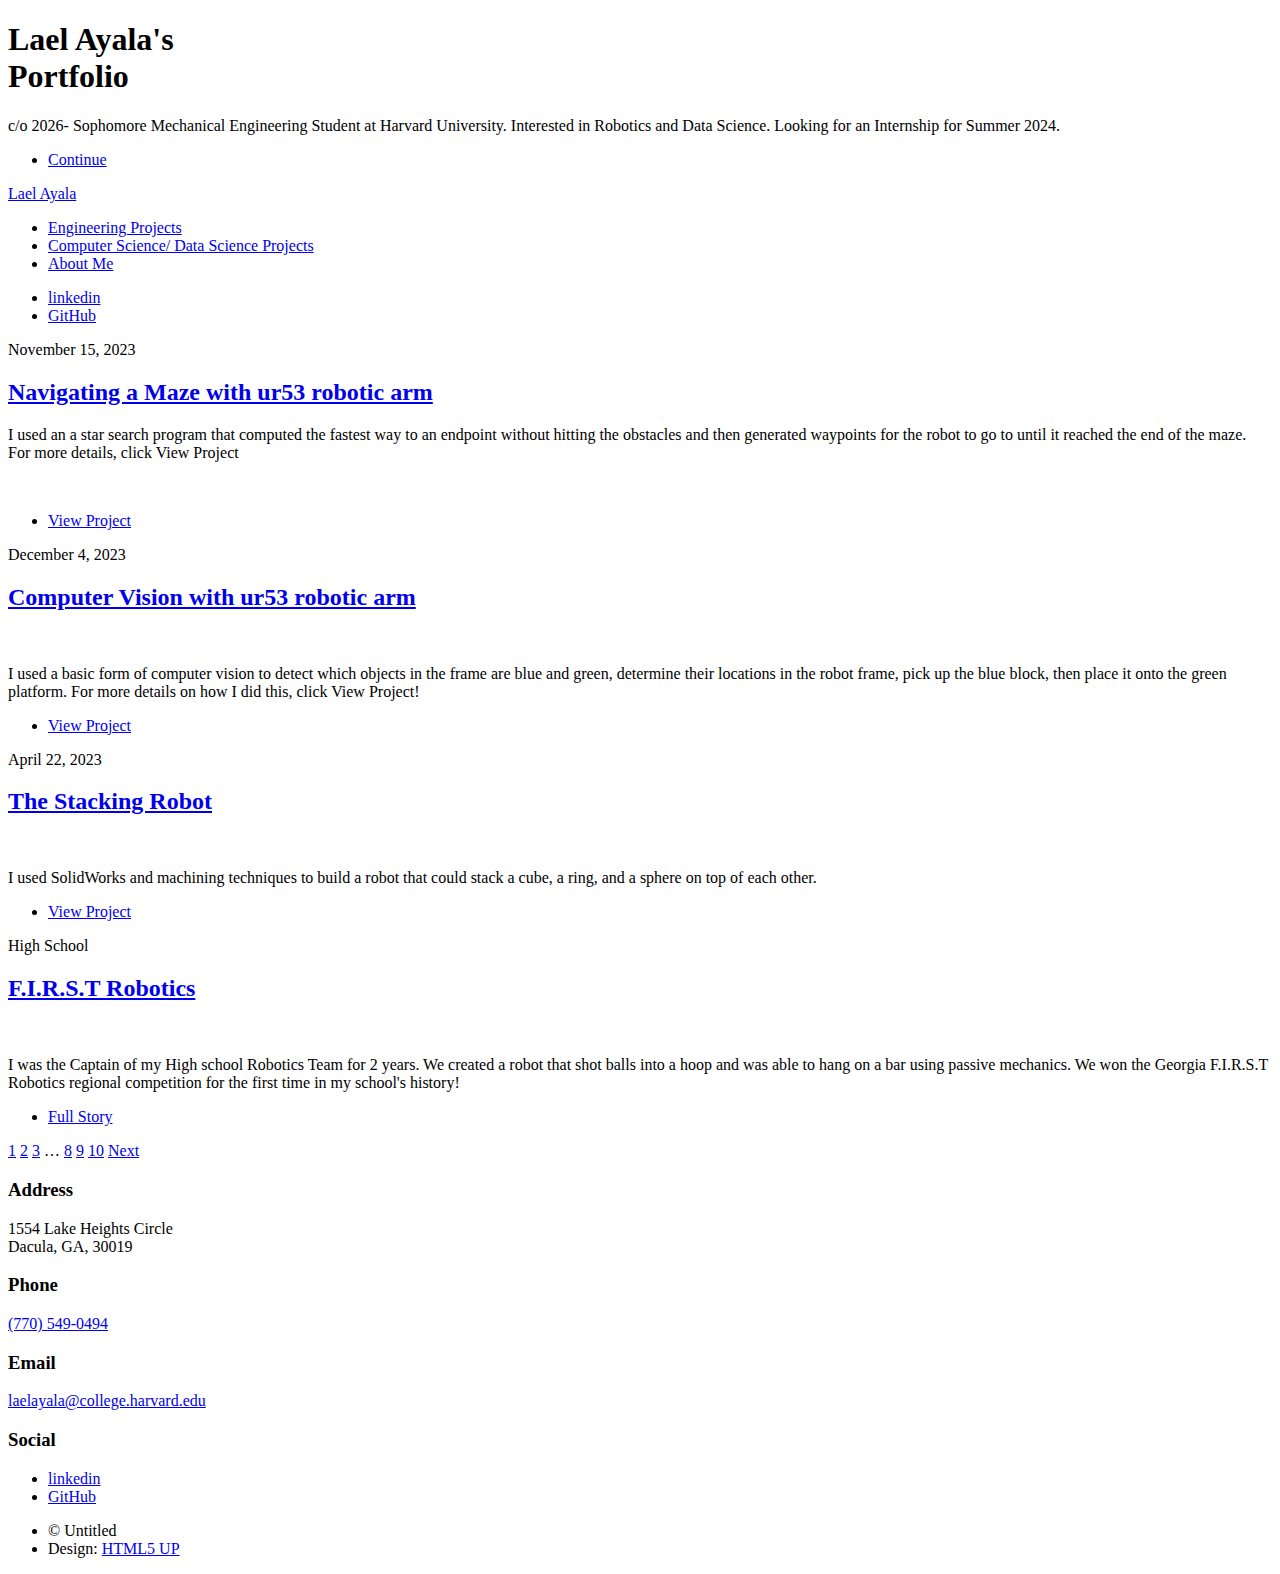
==== index.html @ 618d1884 "Update index.html" ====
<!DOCTYPE HTML>
<!--
	Massively by HTML5 UP
	html5up.net | @ajlkn
	Free for personal and commercial use under the CCA 3.0 license (html5up.net/license)
-->
<html>
	<head>
		<title>Lael Ayala's Portfolio</title>
		<meta charset="utf-8" />
		<meta name="viewport" content="width=device-width, initial-scale=1, user-scalable=no" />
		<link rel="stylesheet" href="assets/css/main.css" />
		<noscript><link rel="stylesheet" href="assets/css/noscript.css" /></noscript>
	</head>
	<body class="is-preload">

		<!-- Wrapper -->
			<div id="wrapper" class="fade-in">

				<!-- Intro -->
					<div id="intro">
						<h1>Lael Ayala's <br />
						Portfolio</h1>
						<p> c/o 2026- Sophomore Mechanical Engineering Student at Harvard University. Interested in Robotics and Data Science. Looking for an Internship for Summer 2024.</p>
						<ul class="actions">
							<li><a href="#header" class="button icon solid solo fa-arrow-down scrolly">Continue</a></li>
						</ul>
					</div>

				<!-- Header -->
					<header id="header">
						<a href="index.html" class="logo">Lael Ayala</a>
					</header>

				<!-- Nav -->
					<nav id="nav">
						<ul class="links">
							<li class="active"><a href="index.html">Engineering Projects</a></li>
							<li><a href="CS_projects.html">Computer Science/ Data Science Projects</a></li>
							<li><a href="generic.html"> About Me </a></li>
							
						</ul>
						<ul class="icons">
							<li><a href="www.linkedin.com/in/lael-ayala-8a9455255" class="icon brands fa-linkedin"><span class="label">linkedin</span></a></li>
							<li><a href="https://github.com/LaelAyala" class="icon brands fa-github"><span class="label">GitHub</span></a></li>
						</ul>
					</nav>

				<!-- Main -->
					<div id="main">

						<!-- Featured Post -->
							<article class="post featured">
								<header class="major">
									<span class="date"> November 15, 2023</span>
									<h2><a href="maze.html"> Navigating a Maze with ur53 robotic arm </a></h2>
									<p>I used an a star search program that computed the fastest way to an endpoint without hitting the obstacles and then generated waypoints for the robot to go to until it reached the end of the maze. For more details, click View Project</p>
								</header>
								<a href="#" class="center"><img src="images/maze.jpeg" width = 100% alt="" /></a>
								<ul class="actions special">
									<li><a href="maze.html" class="button large">View Project</a></li>
								</ul>
							</article>

						<!-- Posts -->
							<section class="posts">
								<article>
									<header>
										<span class="date"> December 4, 2023</span>
										<h2><a href="computerVision.html">Computer Vision with ur53 robotic arm 
									     </a></h2>
									</header>
									<a href="#" class="image fit"><img src="images/block.jpeg" alt="" /></a>
									<p>I used a basic form of computer vision to detect which objects in the frame are blue and green, determine their locations in the robot frame, pick up the blue block, then place it onto the green platform. For more details on how I did this, click View Project! </p>
									<ul class="actions special">
										<li><a href="computerVision.html" class = "button large" button>View Project</a></li>
									</ul>
								</article>
								<article>
									<header>
										<span class="date">April 22, 2023</span>
										<h2><a href="stacker.html">The Stacking Robot 
										</a></h2>
									</header>
									<a href="#" class="image fit"><img src="images/demigorgon.jpeg" alt="" /></a>
									<p>I used SolidWorks and machining techniques to build a robot that could stack a cube, a ring, and a sphere on top of each other.</p>
									<ul class="actions special">
										<li><a href="stacker.html" class="button">View Project</a></li>
									</ul>
								</article>
								<article>
									<header>
										<span class="date"> High School</span>
										<h2><a href="robotics.html"> F.I.R.S.T   Robotics
									    </a></h2>
									</header>
									<a href="#" class="image fit"><img src="images/everybot.jpeg" alt="" /></a>
									<p>I was the Captain of my High school Robotics Team for 2 years. We created a robot that shot balls into a hoop and was able to hang on a bar using passive mechanics. We won the Georgia F.I.R.S.T Robotics regional competition for the first time in my school's history! </p>
									<ul class="actions special">
										<li><a href="robotics.html" class="button">Full Story</a></li>
									</ul>
								</article>
								
							</section>

						<!-- Footer -->
							<footer>
								<div class="pagination">
									<!--<a href="#" class="previous">Prev</a>-->
									<a href="#" class="page active">1</a>
									<a href="#" class="page">2</a>
									<a href="#" class="page">3</a>
									<span class="extra">&hellip;</span>
									<a href="#" class="page">8</a>
									<a href="#" class="page">9</a>
									<a href="#" class="page">10</a>
									<a href="#" class="next">Next</a>
								</div>
							</footer>

					</div>

				<!-- Footer -->
					<footer id="footer">
						
						<section class="split contact">
							<section class="alt">
								<h3>Address</h3>
								<p>1554 Lake Heights Circle <br />
								Dacula, GA, 30019</p>
							</section>
							<section>
								<h3>Phone</h3>
								<p><a href="#">(770) 549-0494</a></p>
							</section>
							<section>
								<h3>Email</h3>
								<p><a href="#">laelayala@college.harvard.edu</a></p>
							</section>
							<section>
								<h3>Social</h3>
								<ul class="icons alt">
									<li><a href="www.linkedin.com/in/lael-ayala-8a9455255" class="icon brands fa-linkedin"><span class="label">linkedin</span></a></li>
							                <li><a href="https://github.com/LaelAyala" class="icon brands fa-github"><span class="label">GitHub</span></a></li>
									
								</ul>
							</section>
						</section>
					</footer>

				<!-- Copyright -->
					<div id="copyright">
						<ul><li>&copy; Untitled</li><li>Design: <a href="https://html5up.net">HTML5 UP</a></li></ul>
					</div>

			</div>

		<!-- Scripts -->
			<script src="assets/js/jquery.min.js"></script>
			<script src="assets/js/jquery.scrollex.min.js"></script>
			<script src="assets/js/jquery.scrolly.min.js"></script>
			<script src="assets/js/browser.min.js"></script>
			<script src="assets/js/breakpoints.min.js"></script>
			<script src="assets/js/util.js"></script>
			<script src="assets/js/main.js"></script>

	</body>
</html>
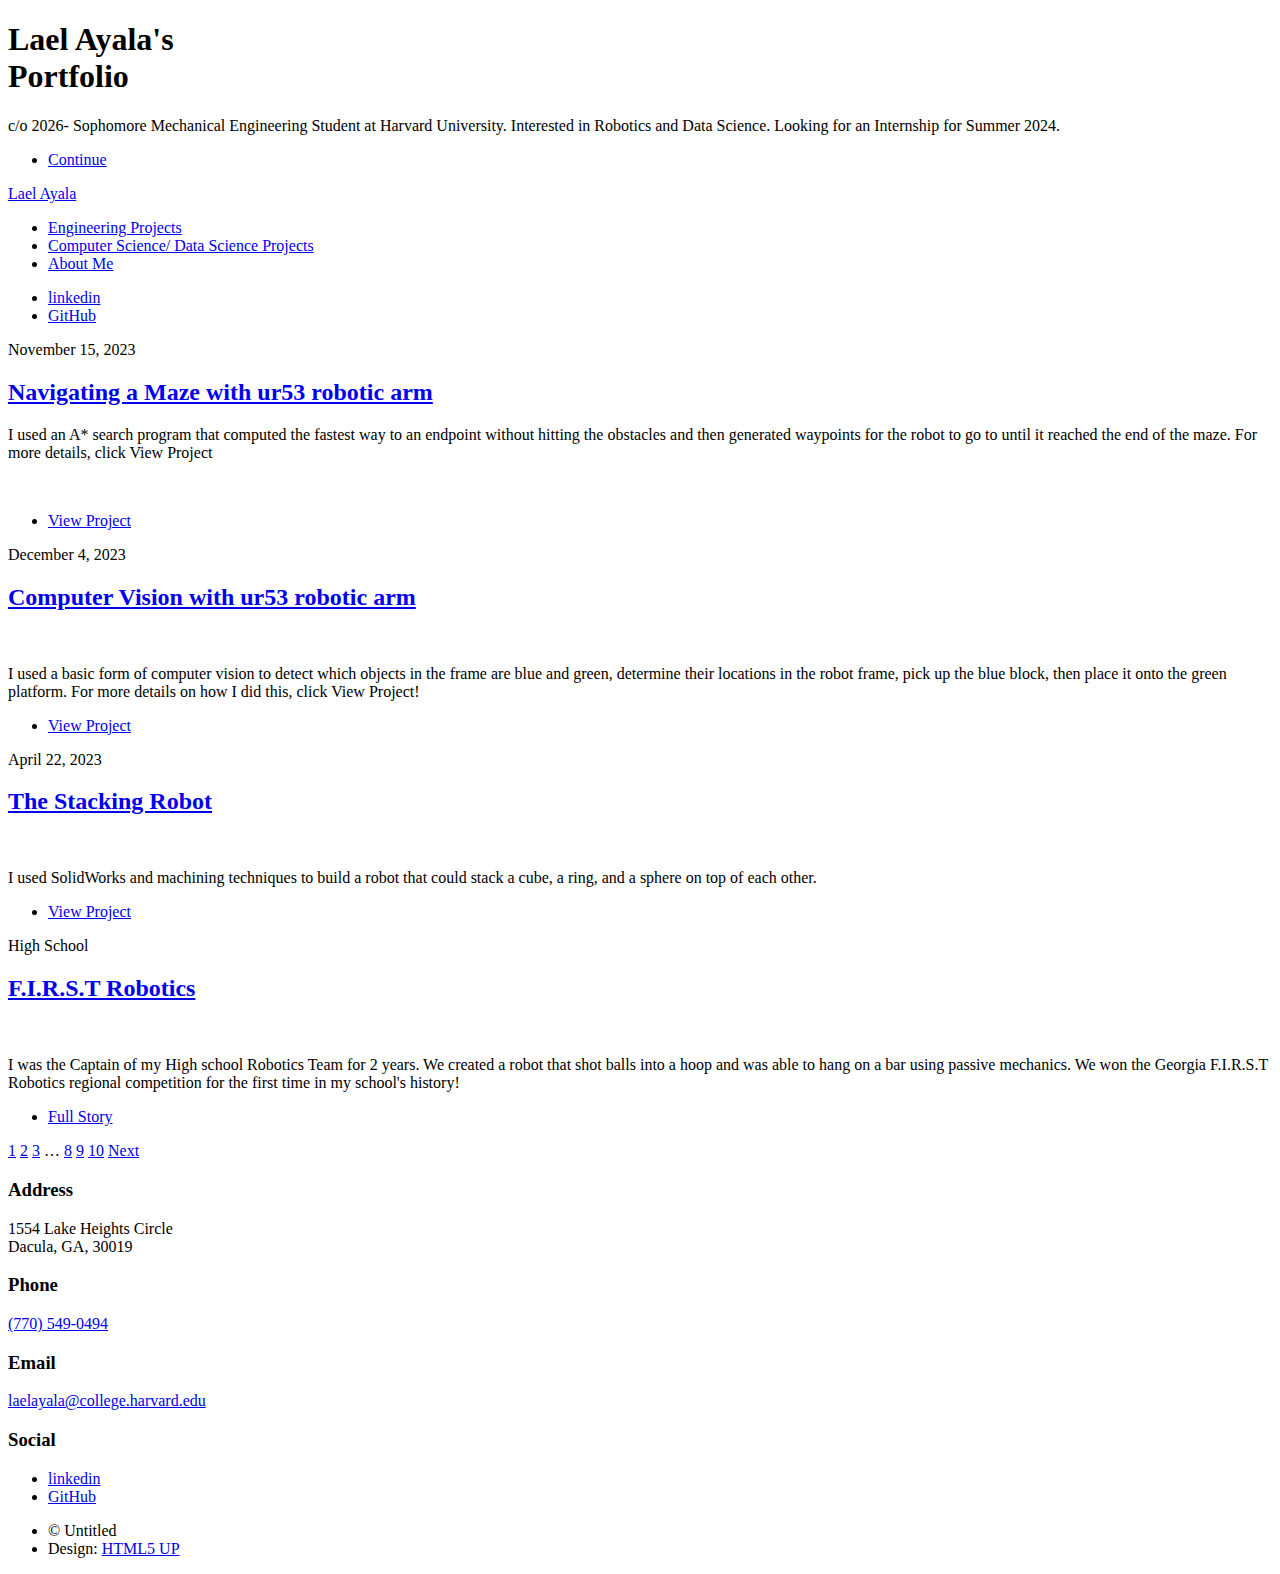
==== commit c4268bcd: "A* index.html" ====
--- a/index.html
+++ b/index.html
@@ -41,7 +41,7 @@
 							
 						</ul>
 						<ul class="icons">
-							<li><a href="www.linkedin.com/in/lael-ayala-8a9455255" class="icon brands fa-linkedin"><span class="label">linkedin</span></a></li>
+							<li><a href="https://www.linkedin.com/in/lael-ayala-8a9455255/"class="icon brands fa-linkedin"><span class="label">linkedin</span></a></li>
 							<li><a href="https://github.com/LaelAyala" class="icon brands fa-github"><span class="label">GitHub</span></a></li>
 						</ul>
 					</nav>
@@ -54,7 +54,7 @@
 								<header class="major">
 									<span class="date"> November 15, 2023</span>
 									<h2><a href="maze.html"> Navigating a Maze with ur53 robotic arm </a></h2>
-									<p>I used an a star search program that computed the fastest way to an endpoint without hitting the obstacles and then generated waypoints for the robot to go to until it reached the end of the maze. For more details, click View Project</p>
+									<p>I used an A* search program that computed the fastest way to an endpoint without hitting the obstacles and then generated waypoints for the robot to go to until it reached the end of the maze. For more details, click View Project</p>
 								</header>
 								<a href="#" class="center"><img src="images/maze.jpeg" width = 100% alt="" /></a>
 								<ul class="actions special">
@@ -140,7 +140,7 @@
 							<section>
 								<h3>Social</h3>
 								<ul class="icons alt">
-									<li><a href="www.linkedin.com/in/lael-ayala-8a9455255" class="icon brands fa-linkedin"><span class="label">linkedin</span></a></li>
+									<li><a href="https://www.linkedin.com/in/lael-ayala-8a9455255/"class="icon brands fa-linkedin"><span class="label">linkedin</span></a></li>
 							                <li><a href="https://github.com/LaelAyala" class="icon brands fa-github"><span class="label">GitHub</span></a></li>
 									
 								</ul>
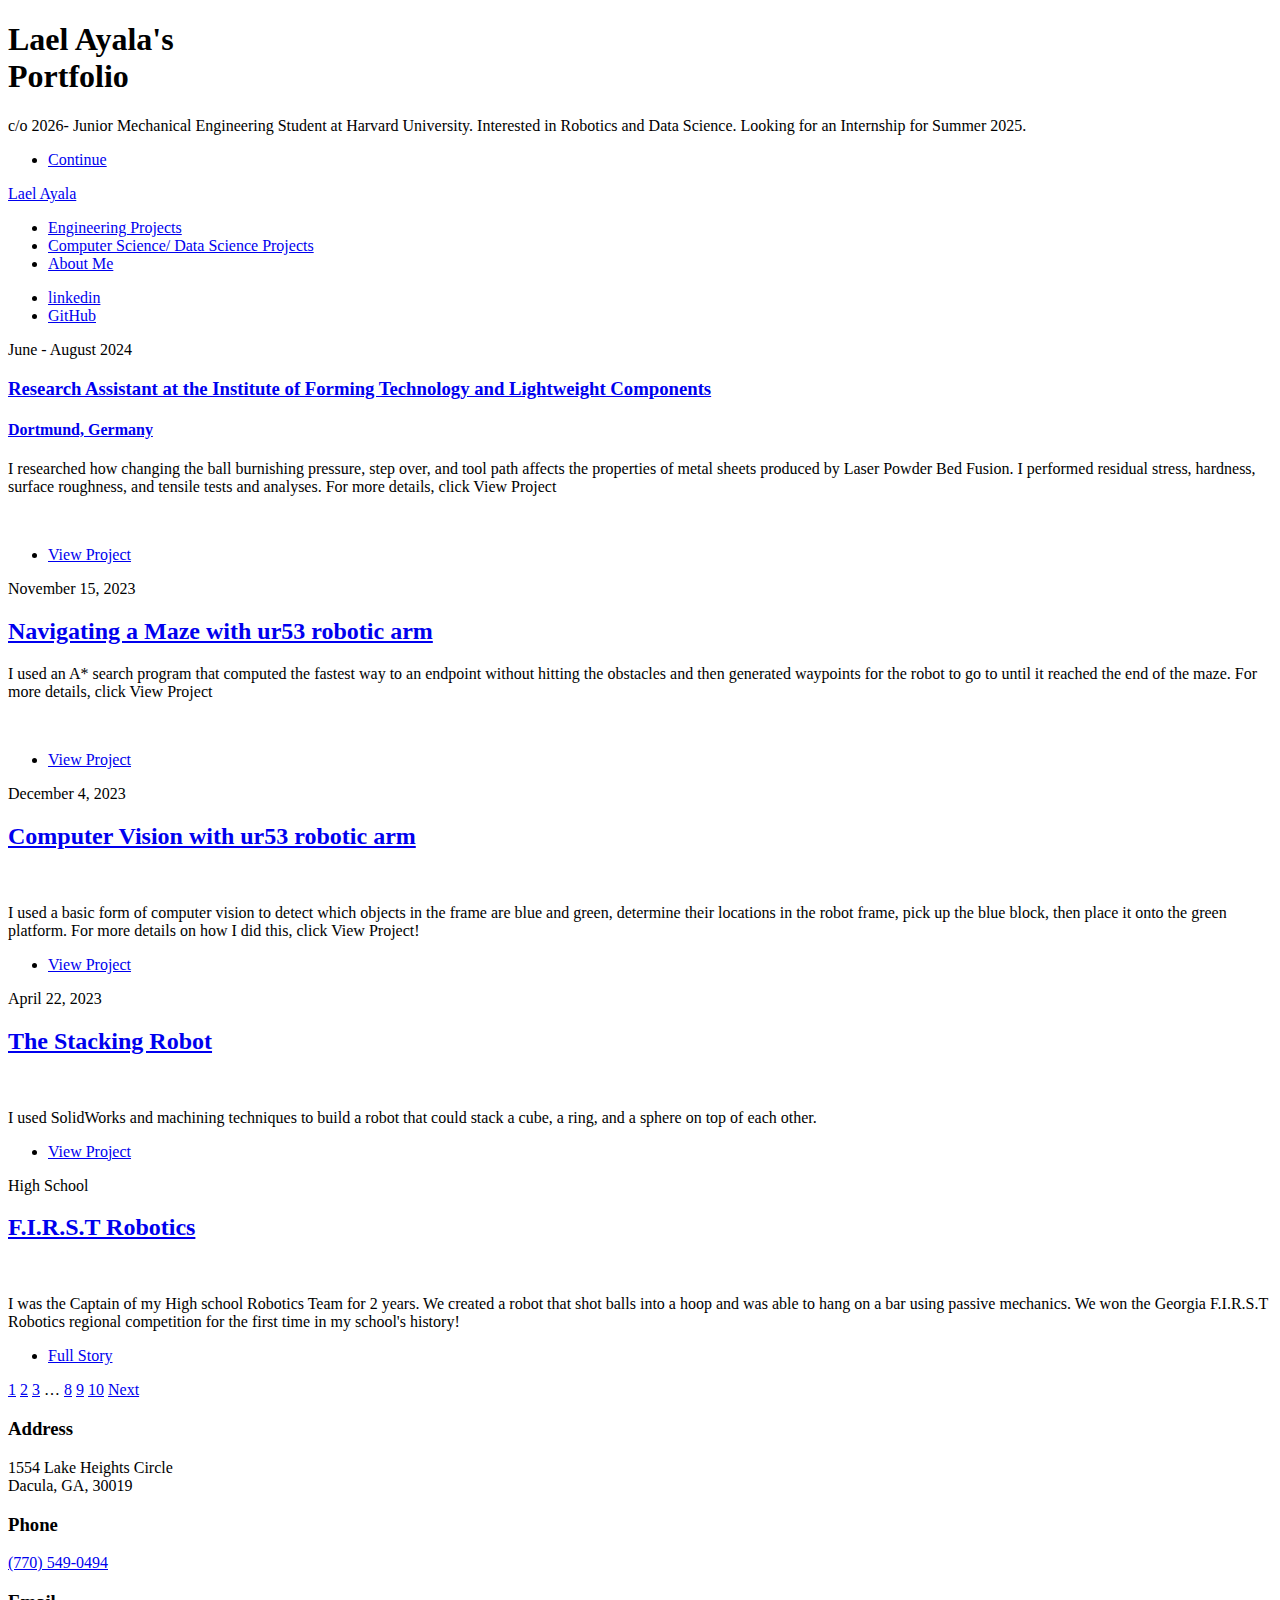
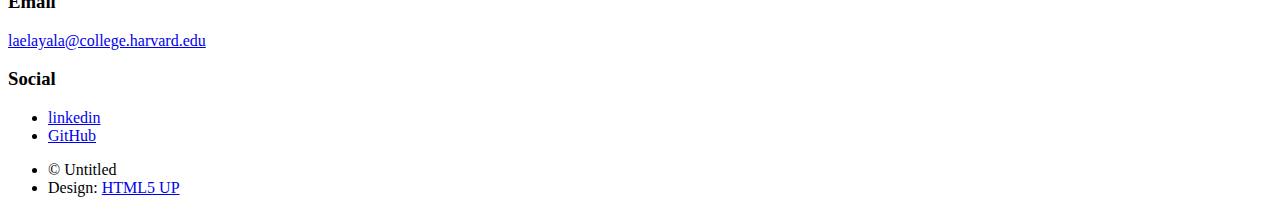
==== commit 92519480: "iul index.html" ====
--- a/index.html
+++ b/index.html
@@ -21,7 +21,7 @@
 					<div id="intro">
 						<h1>Lael Ayala's <br />
 						Portfolio</h1>
-						<p> c/o 2026- Sophomore Mechanical Engineering Student at Harvard University. Interested in Robotics and Data Science. Looking for an Internship for Summer 2024.</p>
+						<p> c/o 2026- Junior Mechanical Engineering Student at Harvard University. Interested in Robotics and Data Science. Looking for an Internship for Summer 2025.</p>
 						<ul class="actions">
 							<li><a href="#header" class="button icon solid solo fa-arrow-down scrolly">Continue</a></li>
 						</ul>
@@ -52,6 +52,22 @@
 						<!-- Featured Post -->
 							<article class="post featured">
 								<header class="major">
+									<span class="date"> June - August 2024 </span>
+									<h3><a href="IUL.html"> Research Assistant at the Institute of Forming Technology and Lightweight Components </a></h3>
+									<h4><a href="IUL.html"> Dortmund, Germany </a></h4>
+									<p> I researched how changing the ball burnishing pressure, step over, and tool path affects the properties of metal sheets produced by Laser Powder Bed Fusion.
+                                                                            I performed residual stress, hardness, surface roughness, and tensile tests and analyses. For more details, click View Project</p>
+								</header>
+								<a href="IUL.html" class="center"><img src="images/intern group photo.JPG" width = 100% alt="" /></a>
+								<ul class="actions special">
+									<li><a href="IUL.html" class="button large">View Project</a></li>
+								</ul>
+							</article>
+
+						<!-- Posts -->
+							<section class="posts">
+								<article>
+								<header class="major">
 									<span class="date"> November 15, 2023</span>
 									<h2><a href="maze.html"> Navigating a Maze with ur53 robotic arm </a></h2>
 									<p>I used an A* search program that computed the fastest way to an endpoint without hitting the obstacles and then generated waypoints for the robot to go to until it reached the end of the maze. For more details, click View Project</p>
@@ -61,9 +77,6 @@
 									<li><a href="maze.html" class="button large">View Project</a></li>
 								</ul>
 							</article>
-
-						<!-- Posts -->
-							<section class="posts">
 								<article>
 									<header>
 										<span class="date"> December 4, 2023</span>
